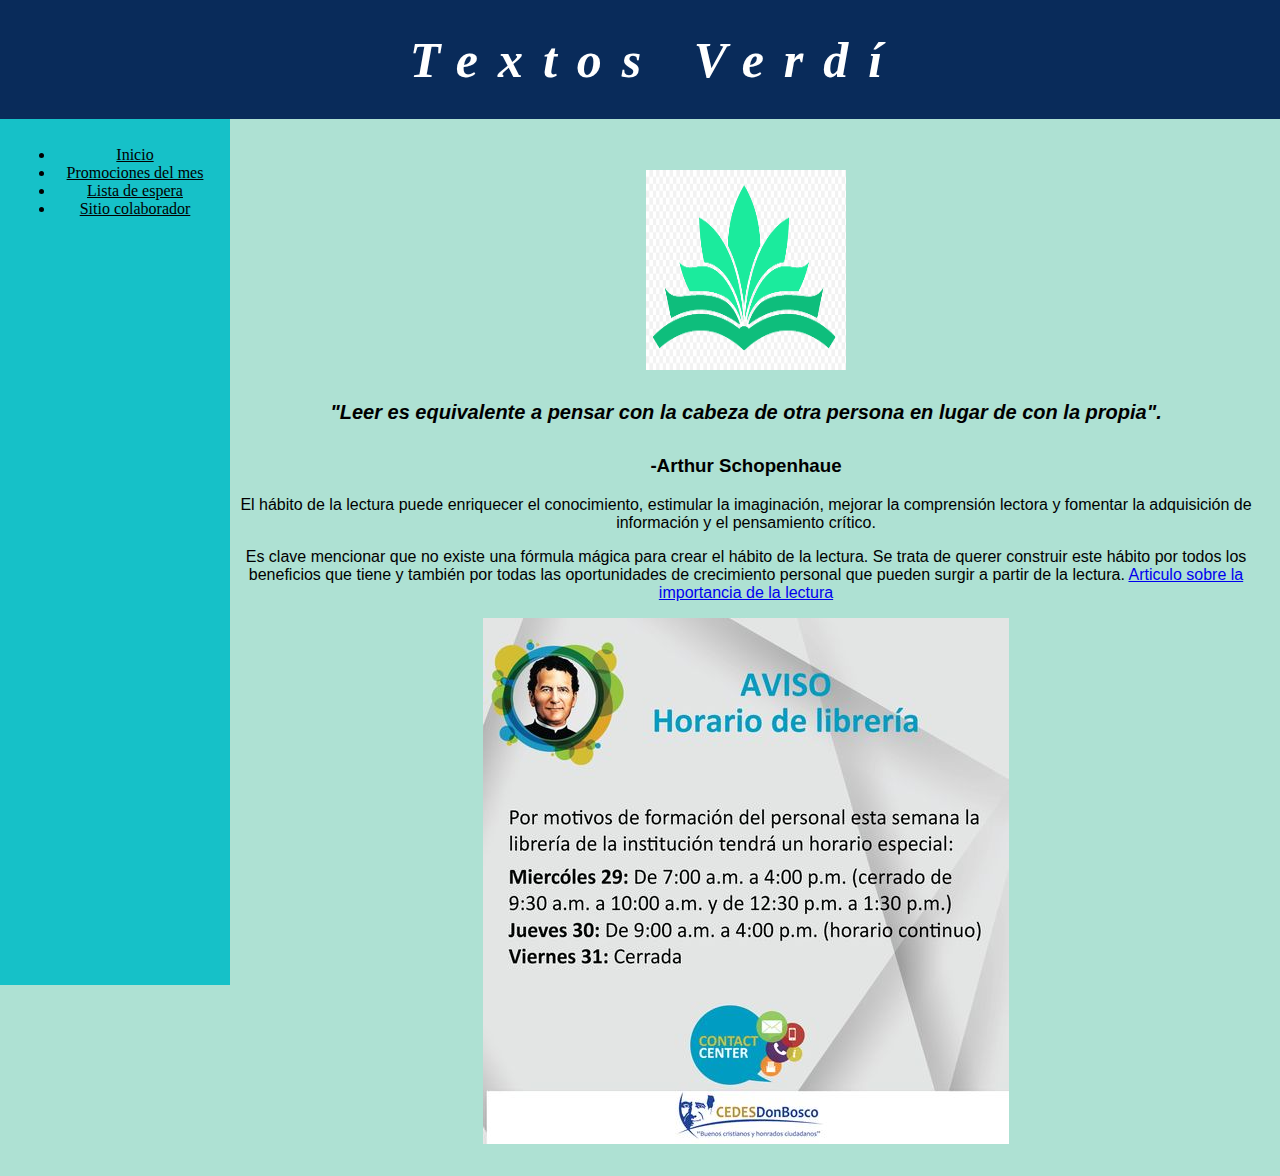
==== index.html @ f0720137 "v5" ====
<!DOCTYPE html>
<html lang="es">

<head>

    <meta charset="UTF-8">
    <meta name="viewport" content="width=device-width, initial-scale=1.0">
    <link rel="stylesheet" href="exam.css">  <!-- Enlazar el css -->

    <title> LIBRERÍA </title>
    <link rel="icon" href="logo.png" type="image/x-icon">

</head>   

<body>
    
<header>
    <h1>Textos Verdí</h1>
</header>

<aside>
    <nav class="menu">
        <ul>
            <li> <a href="#" onclick="goini()" id="ini">Inicio</a> </li> 
            <li> <a href="#" onclick="gomenu()" id="ver-menu">Promociones del mes</a>  </li>   
            <li> <a href="#" onclick="goGemenu()" id="gestionar-menu">Lista de espera</a> </li> 
            <li> <a href="https://portal.ucol.mx/dgti/bvirtual.htm" target="_blank"> Sitio colaborador </a> </li>

        </ul>
    </nav>
</aside>

<!-- ///////////////////////////////////////////////////////////INICIO -->
<div id = "inicio" style="display: block;">
   <img class="logo" src="logo.png" alt="" role="presentation"> <!-- role= "presentation"  es para que se considere imagen decorativa-->
   <h2> "Leer es equivalente a pensar con la cabeza de otra persona en lugar de con la propia". </h2>
   <h3> -Arthur Schopenhaue </h3>
   <p> El hábito de la lectura puede enriquecer el conocimiento, estimular la imaginación, mejorar la comprensión lectora y fomentar la adquisición de información y el pensamiento crítico. </p> 
   <p> Es clave mencionar que no existe una fórmula mágica para crear el hábito de la lectura. Se trata de querer construir este hábito por todos los beneficios que tiene y también por todas las oportunidades de crecimiento personal que pueden surgir a partir de la lectura. 

    <a href="http://repositorio.ucp.edu.pe/handle/UCP/1313#:~:text=Por%20lo%20general%20el%20h%C3%A1bito,procesos%20de%20h%C3%A1bitos%20de%20lectura."> Articulo sobre la importancia de la lectura</a>
   </p>


   <div>
    <img src="contexto.jpg" alt="Anuncio sobre horarios.">
</div>

</div>


<!-- ///////////////////////////////////////////////////////////PROMOCIONES DEL MES -->
<div id = "menu" style="display: none;">
    <img src="promocional.jpg" alt="Cartel informativo sobre el lanzamiento de un nuevo libro que tendrá promoción.">

    <br>

<div>
    <video width="640" height="360" controls>
        <source src="video.mp4" type="video/mp4">
        Tu navegador no soporta la etiqueta de video.
    </video>
</div>
</body>
</div>



<!-- ///////////////////////////////////////////////////////////LISTA DE ESPERA -->
<div id = "Formulario" style="display: none;">
    <h2>Lista de espera</h2>

    <p> Estimado usuario, debido a la alta demansa sobre algunos libros con poco abastecimiento se solita de su apoyo en el registro de lista de espera para adquierirlo.</p>

    <!-- Formulario para agregar un nuevo usuario -->
    <form id="addForm">
        <label for="nombre">Nombre:</label>
        <input type="text" id="nombre" name="nombre" aria-required="true">
        <br><br>

        <label for="edad">Edad:</label>
        <input type="number" id="edad" name="edad" aria-required="true">
        <br><br>

        <label for="pos">Teléfono:</label>
        <input type="number" id="pos" name="pos" aria-required="true">
        <br><br>


        
<label for="estadios">Editorial:</label><br>
<input type="radio" id="estadioOlimpico" name="estadios" value="Patria">
<label for="estadioOlimpico">Patria</label><br>
<input type="radio" id="estadioSanJorge" name="estadios" value="McGrill">
<label for="estadioSanJorge">McGrill</label><br>
<input type="radio" id="estadioColima" name="estadios" value="Otra">
<label for="estadioColima">Otra</label><br>
<br>
<label for="equipo">Campus:</label>
<select id="equipo" name="equipo" required>
    <option value="Colima">Colima</option>
    <option value="Villa de Álvarez">Villa de Álvarez</option>
    <option value="Coquimatlán">Coquimatlán</option>
</select>
<br><br>

        <!-- Botón para agregar los datos -->
        <button type="submit">Agregar</button>
        <br><br>
        <!-- Botón para guardar cambios -->
        <button role="status" type="button" id="guardarCambios" style="display: none;">Guardar cambios</button>
        <br>
        <button role="status" type="button" id="CancelarCambios" style="display: none;">Cancelar cambios</button>
    </form>


<!--<button> Registar</button>-->

<div role="button" tabindex="0"></div>


    <!-- Lista de usuarios agregados -->
    <h2>Lista de espera para pedido de libros</h2>
    <table id="userTable">
        <thead>
            <tr>
                <th scope="col" style="color: aliceblue;">Nombre</th>
                <th scope="col" style="color: aliceblue;">Edad</th>
                <th scope="col" style="color: aliceblue;">Teléfono</th>
                <!-- <th scope="col" style="color: aliceblue;">Patrocinador</th> --> 
                <th scope="col" style="color: aliceblue;">Editorial</th>
                <th scope="col" style="color: aliceblue;">Campus</th>
                <th scope="col" style="color: aliceblue;">Acciones</th>  
                
            </tr>
        </thead>
        <tbody id="userList"></tbody>  
    </table>
</div>
    
    
    <!-- Enlazar el html a js -->
    <script src="exam.js"></script> 
    
    
   <!--
     <footer>
        <p>Derechos Reservados &copy; 2024</p>
    </footer>
   -->
    

</body>
</html>
---- exam.css ----
header {
    background-color: #092b5a; /* Color de fondo del encabezado */
    color: #fff; /* Color del texto del encabezado */
    padding: 1px; /* Espaciado interno */
    text-align: center; /* Alinear texto al centro */
    position: fixed; /* Fijar el encabezado en la parte superior */
  width: 100%; /* Ancho completo */
  top: 0; /* Posición desde arriba */
  left: 0; /* Posición desde la izquierda */
  z-index: 1000; /* Asegurar que el encabezado esté por encima de otros elementos */
  }
  
  
  body{
    background-color: #aee1d3;
    text-align:center;/* ubicación del texto */
    margin-left: 220px; /* Dejar espacio a la izquierda para la barra lateral */
    padding: 20px; /* Espaciado interno */
    margin-top: 130px; /* Ajustar el margen superior para evitar solapamiento con el encabezado */
  }
  
  
  /*editar la barra vertical */
  aside {
    width: 200px; /* Ancho de la barra lateral */
    height: calc(100% - 60px); /* Altura ajustada para excluir el encabezado */
    background-color: #16c1c8; /* Color de fondo */
    position: fixed; /* Fijar la barra lateral en la pantalla */
    top: 115px; /* Posición desde arriba */
    left: 0; /* Posición desde la izquierda */
    padding: 15px; /* Espaciado interno */
    overflow-y: auto; /* Habilitar desplazamiento vertical si el contenido es demasiado largo */
  }
  
  h1{
  
    color:rgb(255, 255, 255);  /*color de letra */
    font-size:50px;/*tamaño de letra */
    font-family: 'fantasy', cursive;/*tipo de letra */
    font-weight:bold;
    font-style:italic;
    line-height:50px;/* espacio */
    letter-spacing:20px;/* espacio entre letras */
    text-transform:capitalize;
    text-align:center;/* ubicación del texto */
    text-indent:30px;
  }
  
  #addForm button {
    padding: 10px 20px; /* Tamaño del botón */
    background-color: #2d90ac; /* Color de fondo azul */
    color: #000000; /* Color de texto blanco */
    border-width:2px;/* tamaño del borde */
    border-color:rgb(52, 21, 230);/* color del borde */
    border-radius: 50px; /* Bordes redondeados */
    cursor: pointer; /* Cambiar el cursor al pasar por encima */
  }
  
  h2{
    line-height:50px;/* espacio */
  }
  
  /* Estilo para los campos de entrada de texto */
  input[type="text"],
  input[type="number"] {
  width: 30%;
  padding: 10px; /* Espacio alrededor del texto dentro del campo */
  margin-bottom: 1px; /* Espacio entre cada campo */
  border: 2px solid #cbbcbc; /* Borde del campo */
  border-radius: 10px; /* Bordes redondeados */
  box-sizing: border-box; /* Incluye el borde y el relleno en el tamaño total */
  }
  
  /* Estilos para los botones de eliminar y editar */
  button.deleteButton,
  button.editButton {
  padding: 5px 10px; /* Ajuste el relleno según sea necesario */
  color: #fff; /* Color del texto */
  border-radius: 5px; /* Bordes redondeados */
  cursor: pointer; /* Cambia el cursor al pasar sobre el botón */
  margin-right: 5px; /* Espacio a la derecha del botón */
  }
  
  button.deleteButton {
    background-color: #b90b1c; /* Color de fondo rojo para el botón de eliminar */
  }
  
  button.editButton {
  background-color: #1eff00; /* Color de fondo azul para el botón de editar */
  }
  
  #userTable {
  margin: 0 auto; /* Esto centra la tabla horizontalmente */
  }
  
  #guardarCambios {
  display: block; /* Hacer que el botón sea un bloque */
  margin: 0 auto; /* Esto centra el botón horizontalmente */
  }
  
  #CancelarCambios {
    display: block; /* Hacer que el botón sea un bloque */
    margin: 0 auto; /* Esto centra el botón horizontalmente */
    }
  
  
  
  /* Estilo para la tabla y las celdas */
  table {
  border-collapse: collapse; /* Combinar los bordes de las celdas en un solo borde */
  width: 100%; /* Ancho completo de la tabla */
  }
  
  th, td {
  border: 1px solid black; /* Borde de 1 píxel sólido */
  padding: 8px; /* Espaciado interior de las celdas */
  text-align: left; /* Alinear el texto a la izquierda */
  }
  
  /* Estilo para las celdas de encabezado de la tabla*/
  th {
  background-color: #036564; /* Color de fondo gris claro */
  }
  
  .menu a {
  color: black;
  list-style-type: none; /* Quita las viñetas */
  padding: 0; /* Quita el padding por defecto */
  }
  
  .menu a.active {
  background-color: rgb(141, 140, 140);
  color: rgb(44, 43, 43);
  }
  
  
  #inicio {
  display: block;
  font-family:Arial, sans-serif; /*Cambia la fuente del texto */
  text-align: center; /* Centra el texto */
  }
  
  .logo {
  /* Ajusta el tamaño de la imagen */
  display: block;
  margin: auto;
  margin-top: 20px;
  width: 200px;
  height: 200px;
  }
  
  #inicio h2 {
  /* Ajusta el tamaño y el tipo de letra del texto en cursiva */
  font-size: 20px; /* Tamaño del texto */
  font-style: italic;/*  Estilo de la fuente */
  }
  
  footer {
  background-color: #1c1a1a; /* Color de fondo del pie de página */
  color: #fff; /* Color del texto del pie de página */
  padding: 0.1px 0; /* Espaciado interno superior e inferior */
  text-align: center; /* Alinear texto al centro */
  position: fixed; /* Fijar el pie de página en la parte inferior */
  width: 100%; /* Ancho del pie de página, menos 40px para dejar espacio a cada lado */
  bottom: 0; /* Posición desde la parte inferior */
  left: 0; /* Espacio a la izquierda */
  z-index: 1000; /* Asegurar que el pie de página esté por encima de otros elementos */
  }
  
  #userTable {
  margin-bottom: 50px; /* Agrega un margen inferior para evitar que el contenido se solape con la barra inferior */
  }
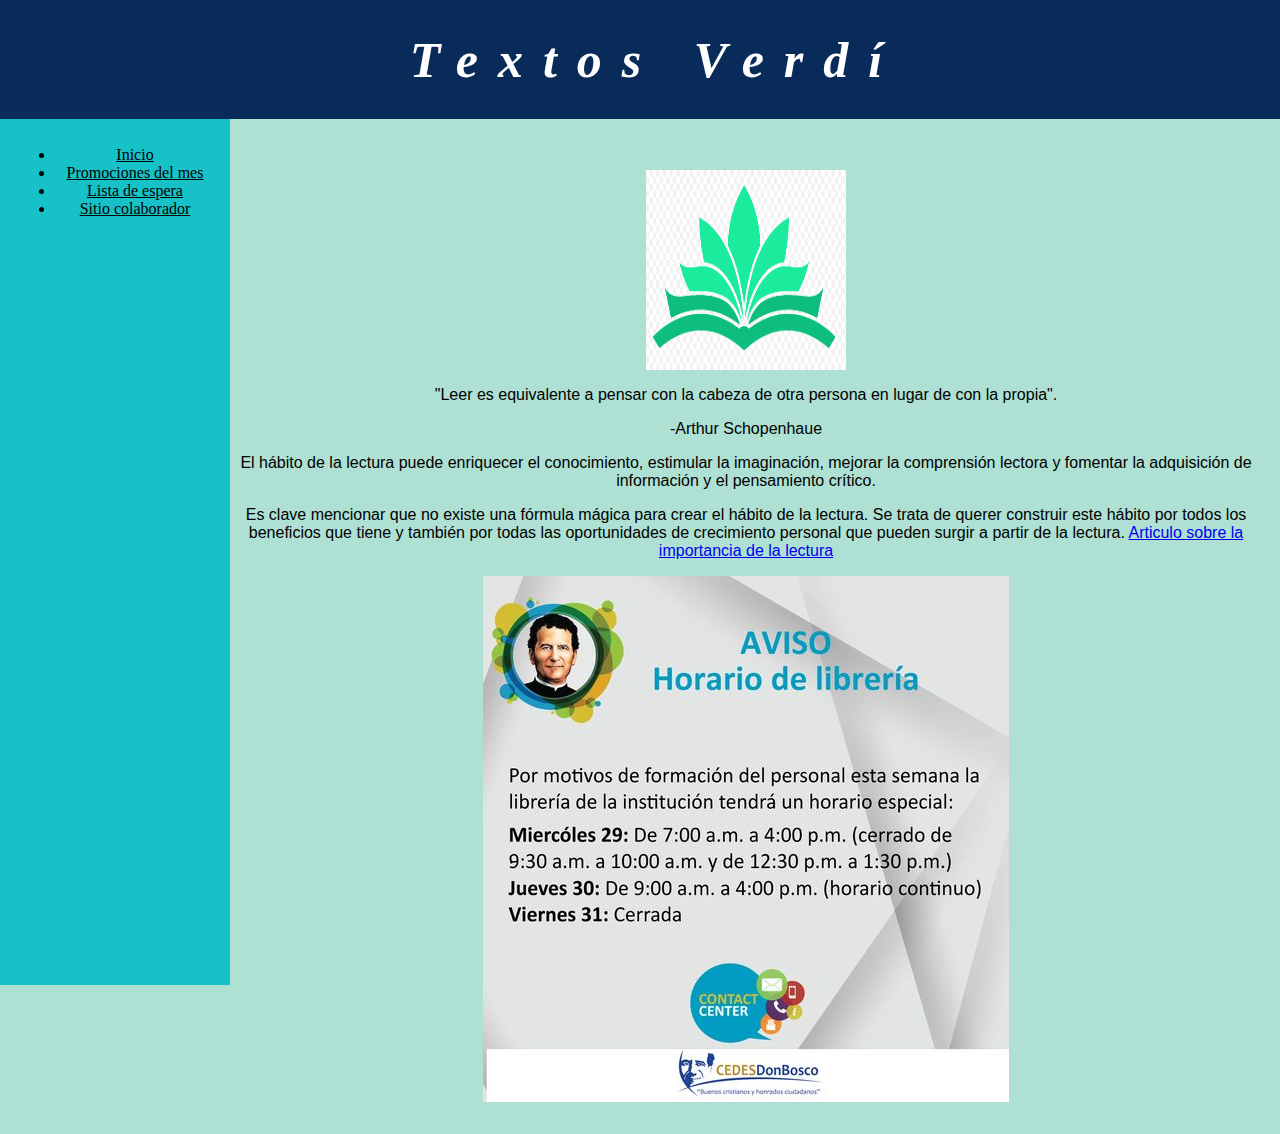
==== commit e8b3986c: "Text alternative correction" ====
--- a/index.html
+++ b/index.html
@@ -33,8 +33,8 @@
 <!-- ///////////////////////////////////////////////////////////INICIO -->
 <div id = "inicio" style="display: block;">
    <img class="logo" src="logo.png" alt="" role="presentation"> <!-- role= "presentation"  es para que se considere imagen decorativa-->
-   <h2> "Leer es equivalente a pensar con la cabeza de otra persona en lugar de con la propia". </h2>
-   <h3> -Arthur Schopenhaue </h3>
+   <p> "Leer es equivalente a pensar con la cabeza de otra persona en lugar de con la propia". </p>
+   <p> -Arthur Schopenhaue </h3>
    <p> El hábito de la lectura puede enriquecer el conocimiento, estimular la imaginación, mejorar la comprensión lectora y fomentar la adquisición de información y el pensamiento crítico. </p> 
    <p> Es clave mencionar que no existe una fórmula mágica para crear el hábito de la lectura. Se trata de querer construir este hábito por todos los beneficios que tiene y también por todas las oportunidades de crecimiento personal que pueden surgir a partir de la lectura. 
 
@@ -43,7 +43,7 @@
 
 
    <div>
-    <img src="contexto.jpg" alt="Anuncio sobre horarios.">
+    <img src="contexto.jpg" alt="AVISO Horario de libreria. Por motivos de formación del personal esta semana la librería tendrá un horario especial: Miércoles 05: 7:00 am a 4:00 pm (cerrado de 9:30 am a 10:00 am y de 12:30 a 1:30pm), Jueves 06: de 9:00 am a 4:00 pm(horario continuo), Viernes 05: cerrado">
 </div>
 
 </div>
@@ -51,7 +51,7 @@
 
 <!-- ///////////////////////////////////////////////////////////PROMOCIONES DEL MES -->
 <div id = "menu" style="display: none;">
-    <img src="promocional.jpg" alt="Cartel informativo sobre el lanzamiento de un nuevo libro que tendrá promoción.">
+    <img src="promocional.jpg" alt="Cartel informativo sobre el lanzamiento de un nuevo libro titulado Monasterios del autor Miguel Sobrino que tendrá promoción por preventa.">
 
     <br>
 
